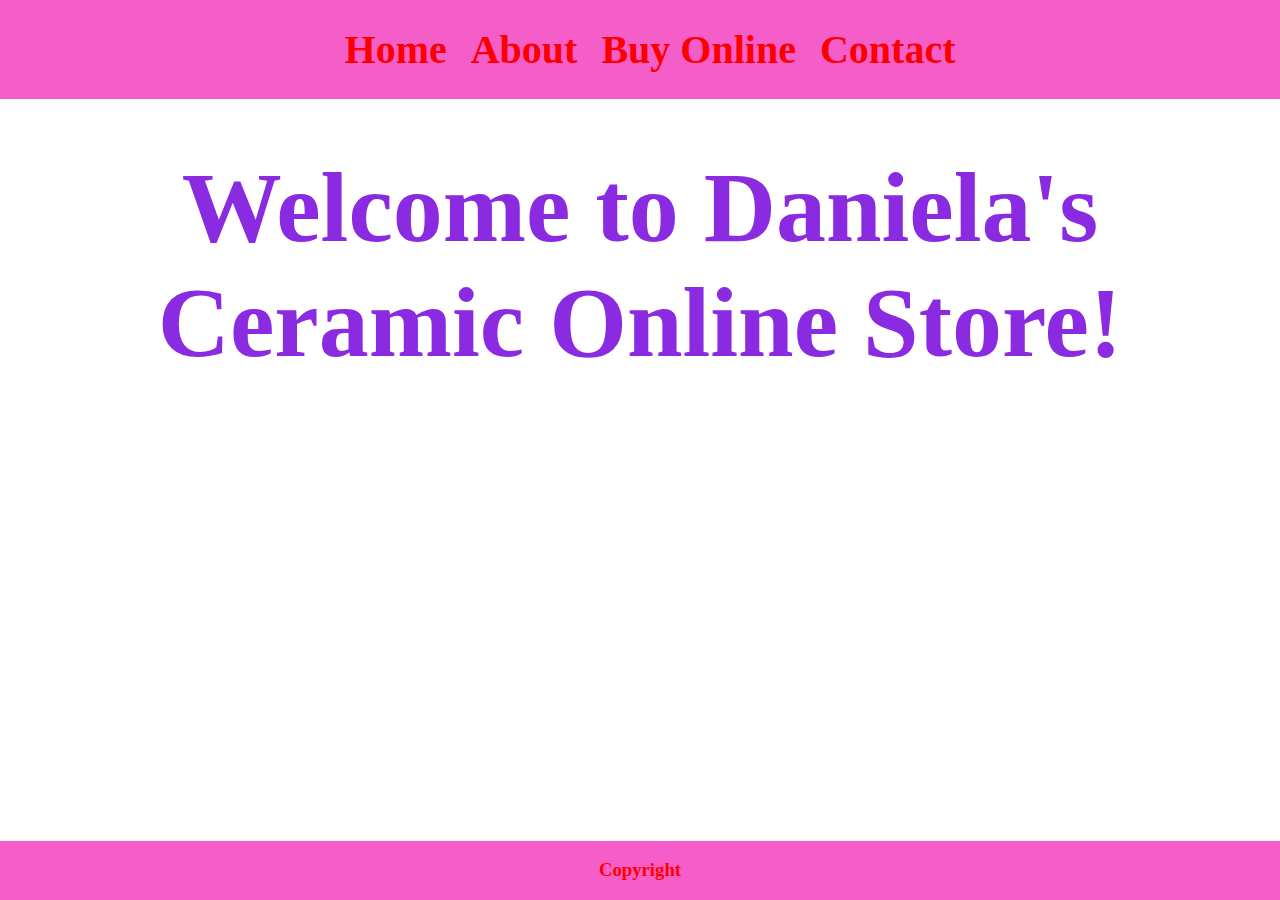
==== index.html @ 9fc199d7 "Add files via upload" ====
<!DOCTYPE html>
<html lang="en">
<head>
    <meta charset="UTF-8">
    <meta name="viewport" content="width=device-width, initial-scale=1.0">
    <link rel="stylesheet" href="styles.css">
    <title>Document</title>
    <style>
        h1{
            font-size: 100px;

        }


    </style>

</head>
<body>
    <nav>
        <ul>
            <li><a href="index.html">Home</a></li>
            <li><a href="about.html">About</a></li>
            <li><a href="buyonline.html">Buy Online</a></li>
            <li><a href="contact.html">Contact</a></li>


        </ul>

    </nav>

    <h1 style="color: blueviolet;">Welcome to Daniela's Ceramic Online Store!</h1>
    <!-- <h1 style="color: crimson;">Hello World</h1>
    <h1 style="color: chartreuse;">Hello World</h1>

    <h1 id="first">Daniela</h1>
    <h1 id="second">Daniela</h1>
    <h1 id="third">Daniela</h1>

    <div id="first_div" class="my_div">
        <p>Blablablabla</p>
    </div>

    <div id="second_div" class="my_div">
        <p>Bleblebleble</p>
    </div>

    <div id="third_div" class="my_div">
        <p>Blibliblibli</p>
    </div> -->
    
    <footer>
        <h3 style="color: rgb(255, 0, 0); text-align: center;">Copyright</h3>

    </footer>
    

    
</body>
</html>
---- styles.css ----
body{
    
    /*background-image: url(mugs.jpg);
    background-size: cover;
    background-repeat: no-repeat;
    background-attachment: fixed;*/
    margin-top: 150px;


}



h1{
    text-align: center;
    color: blue;

}

#first{
    color: darkmagenta;
}

#second{
    color: darkseagreen;
}

#third{
    color: cornflowerblue;
}

#first_div{
    color: yellow;
}

#second_div{
    color: blue;
}

#third_div{
    color: red;
    text-align: center;
}

.my_div{
    font-size: 100px;
}

#img{
    display: block;
    margin: auto;
    
}

#img1{
    display: block;
    margin: center;
    margin-left: 600px;


}

#img2{
    display: block;
    margin: center;
    margin-left: 600px;


}

.my_img{
    width: 600px;
    height: 400px;
}

/*NAVBAR SECTION STARTS */

nav{
    background-color: rgb(245, 94, 200);
    position: fixed;
    top: 0;
    left: 0;
    width: 100%;
    margin: 0;
    padding: 10px 0;

    
}

ul{
    list-style-type: none;
    text-align: center;

}

li{
    display: inline;
    margin-right: 20px;
    font-size: 40px;
}

a{
    text-decoration: none;
    color: rgb(250, 0, 0);
    font-weight: bold;


}


/*NAVBAR SECTION ENDS */

footer{
    background-color: rgb(245, 94, 200);
    position: fixed;
    width: 100%;
    bottom: 0;
    left: 0;
    
    
}

#who, #contact{
    color: blueviolet;
    font-size: xx-large;
}

#about, #cellphone{
    text-align: center;
    font-size: x-large;
    color: rgb(204, 0, 255);
    margin-right: 150px;
    margin-left: 150px;
    
}
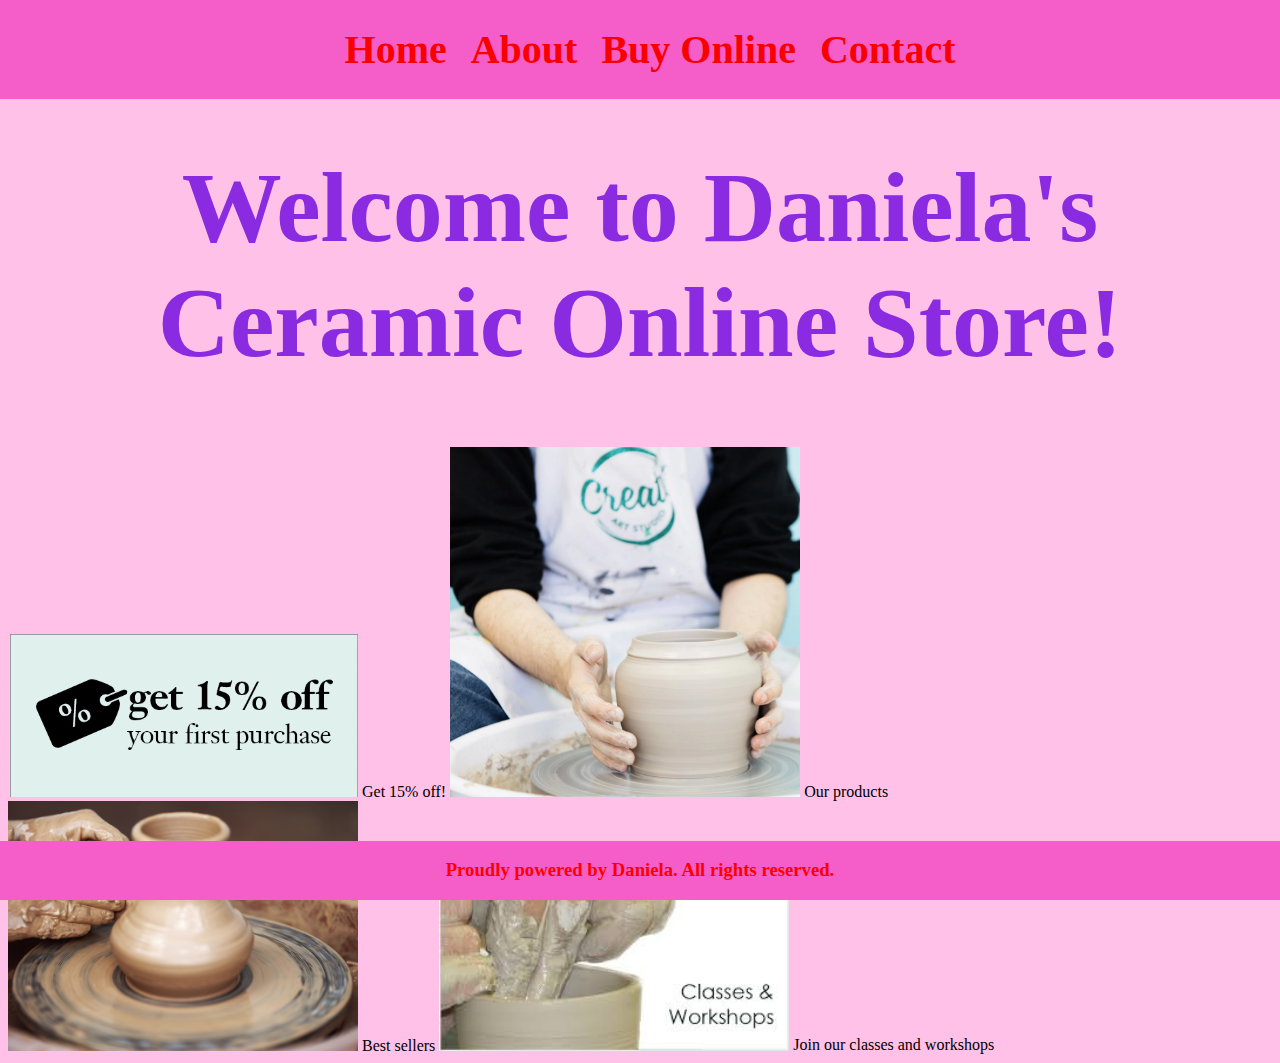
==== commit a41575ab: "Add files via upload" ====
--- a/index.html
+++ b/index.html
@@ -4,7 +4,7 @@
     <meta charset="UTF-8">
     <meta name="viewport" content="width=device-width, initial-scale=1.0">
     <link rel="stylesheet" href="styles.css">
-    <title>Document</title>
+    <title>Daniela's Ceramic Store</title>
     <style>
         h1{
             font-size: 100px;
@@ -29,6 +29,23 @@
     </nav>
 
     <h1 style="color: blueviolet;">Welcome to Daniela's Ceramic Online Store!</h1>
+    <div class="banner">
+    <img width="350px" src="15off.webp" alt="discount">
+    <span>Get 15% off!</span>
+    </div>
+    <div class="banner">
+    <img width="350px" src="ceramic1.webp" alt="ceramic">
+    <span>Our products</span>
+    </div>
+    <div class="banner">
+    <img width="350px" src="ceramic2.jpg" alt="ceramic">
+    <span>Best sellers</span>
+    </div>
+    <div class="banner">
+    <img width="350px" src="classes.jpg" alt="ceramic classes">
+    <span>Join our classes and workshops</span>
+    </div>
+   
     <!-- <h1 style="color: crimson;">Hello World</h1>
     <h1 style="color: chartreuse;">Hello World</h1>
 
@@ -49,7 +66,7 @@
     </div> -->
     
     <footer>
-        <h3 style="color: rgb(255, 0, 0); text-align: center;">Copyright</h3>
+        <h3 style="color: rgb(255, 0, 0); text-align: center;">Proudly powered by Daniela. All rights reserved.</h3>
 
     </footer>
     
--- a/styles.css
+++ b/styles.css
@@ -5,6 +5,7 @@
     background-repeat: no-repeat;
     background-attachment: fixed;*/
     margin-top: 150px;
+    background-color: rgb(255, 193, 231);
 
 
 }
@@ -134,3 +135,6 @@
     
 }
 
+.banner{
+        display:inline-block
+    }
